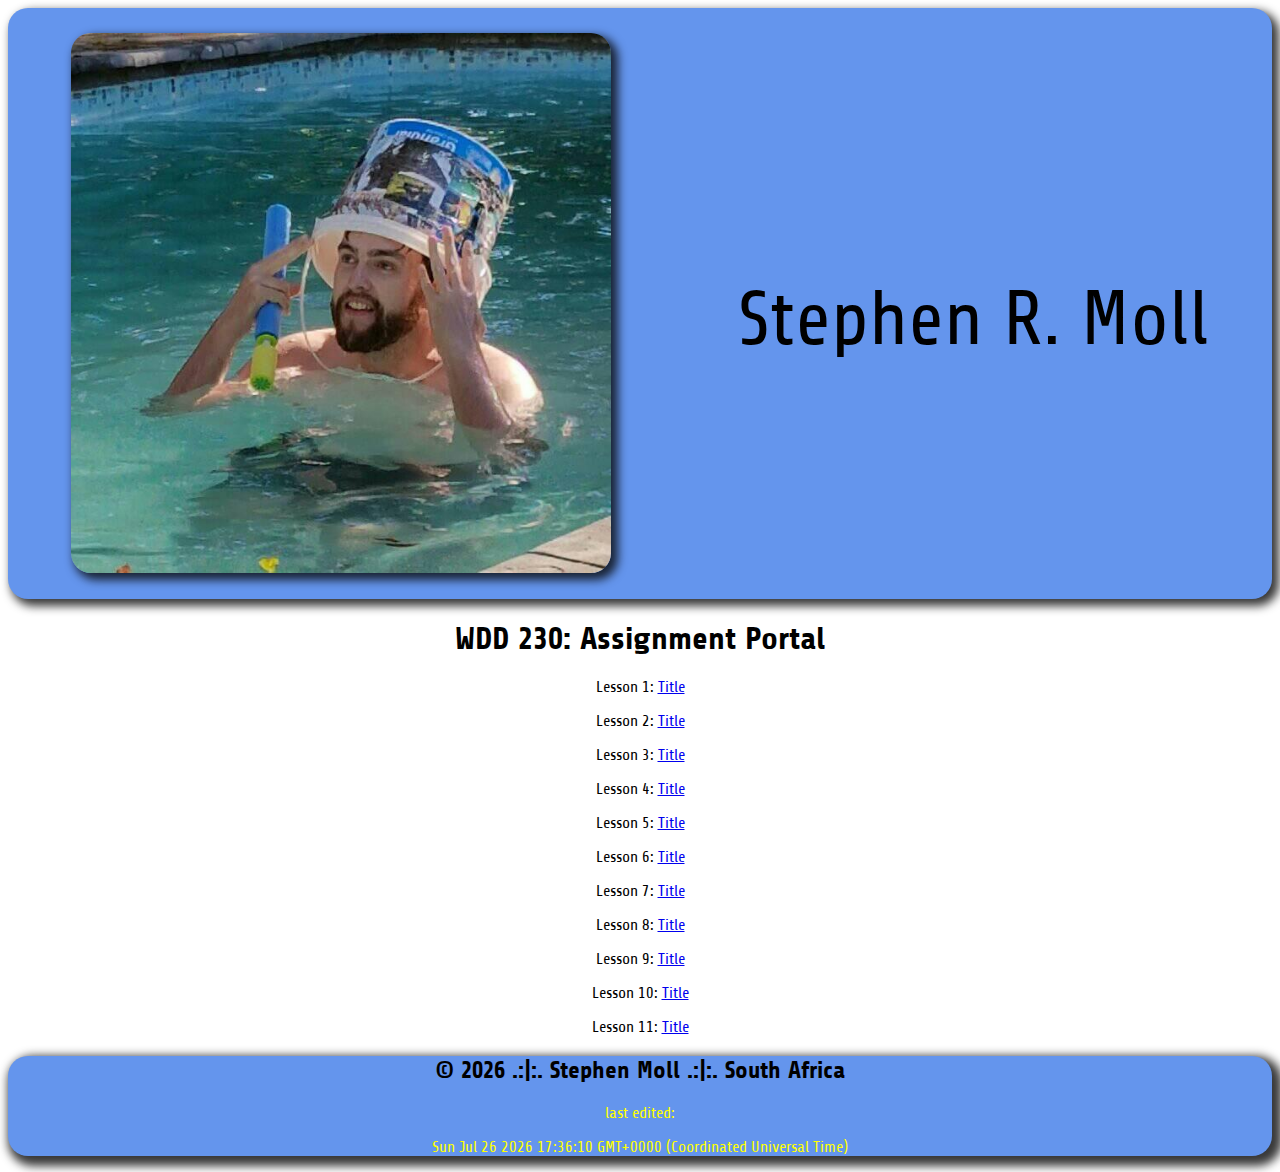
==== index.html @ bf21246f "index site upload" ====
<!DOCTYPE html>
<html lang="en">
<head>
    
    <meta charset="UTF-8">
    <meta http-equiv="X-UA-Compatible" content="IE=edge">
    <meta name="viewport" content="width=device-width, initial-scale=1.0">
    <meta name="author" content="Stephen Moll">
    <meta name="description" content="index page">
    <link rel="stylesheet" href="styles/index.css">
    <title>Index</title>
</head>
<body>
    <header>
        
        
    </header>

    <main>
        
        <div class="top-bit">
            <img class="profile-img" src="images/poolking.jpeg" alt="picture of Stephen Moll">
            <p>Stephen R. Moll</p>
        </div>
        
        <div class="middle-bit">
            <h1>WDD 230: Assignment Portal</h1>
            <p>Lesson 1: <a href="https://www.youtube.com/watch?v=-zZhG5vnCZQ" target="_blank">Title</a></p>
            <p>Lesson 2: <a href="https://www.youtube.com/watch?v=-zZhG5vnCZQ" target="_blank">Title</a></p>
            <p>Lesson 3: <a href="https://www.youtube.com/watch?v=-zZhG5vnCZQ" target="_blank">Title</a></p>
            <p>Lesson 4: <a href="https://www.youtube.com/watch?v=-zZhG5vnCZQ" target="_blank">Title</a></p>
            <p>Lesson 5: <a href="https://www.youtube.com/watch?v=-zZhG5vnCZQ" target="_blank">Title</a></p>
            <p>Lesson 6: <a href="https://www.youtube.com/watch?v=-zZhG5vnCZQ" target="_blank">Title</a></p>
            <p>Lesson 7: <a href="https://www.youtube.com/watch?v=-zZhG5vnCZQ" target="_blank">Title</a></p>
            <p>Lesson 8: <a href="https://www.youtube.com/watch?v=-zZhG5vnCZQ" target="_blank">Title</a></p>
            <p>Lesson 9: <a href="https://www.youtube.com/watch?v=-zZhG5vnCZQ" target="_blank">Title</a></p>
            <p>Lesson 10: <a href="https://www.youtube.com/watch?v=-zZhG5vnCZQ" target="_blank">Title</a></p>
            <p>Lesson 11: <a href="https://www.youtube.com/watch?v=-zZhG5vnCZQ" target="_blank">Title</a></p>
           
        </div>
    </main>

    <footer>
        <div class="bottom-bit">
            <h2>&copy; <nobr class="year">year</nobr> .:|:. Stephen Moll .:|:. South Africa</h2>
            <div class="date-box">
                <p>last edited: </p>
                <p class="date-last-modified"></p>
                
            </div>
            
        </div>
    </footer>

    <script src="scripts/index.js"></script>
</body>
</html>
---- styles/index.css ----
@import url('https://fonts.googleapis.com/css2?family=Share&display=swap');
body {
    font-family: 'Share', cursive;
}

.top-bit {
    border-radius: 20px;
    display: flex;
    background-color:cornflowerblue;
    
    height: 30%;
    box-shadow: 5px 5px 10px 2px rgba(8, 8, 8, 0.8);
}

.top-bit p {
    margin: 0 auto;
    font-size: 6vw;
    color: black;
    margin-top: 30vh;
}

.profile-img {
    margin: 0 auto;
    margin-top: 2%;
    margin-bottom: 2%;
    height: 60vh;
    border-radius: 20px;
    box-shadow: 5px 5px 10px 2px rgba(8, 8, 8, 0.8);
}

.middle-bit {
    text-align: center;
}

.bottom-bit {
    background-color:cornflowerblue;
    text-align: center;
    border-radius: 20px;
    box-shadow: 5px 5px 10px 5px rgba(8, 8, 8, 0.8);
    
}

.date-box {
    color: yellow;
}
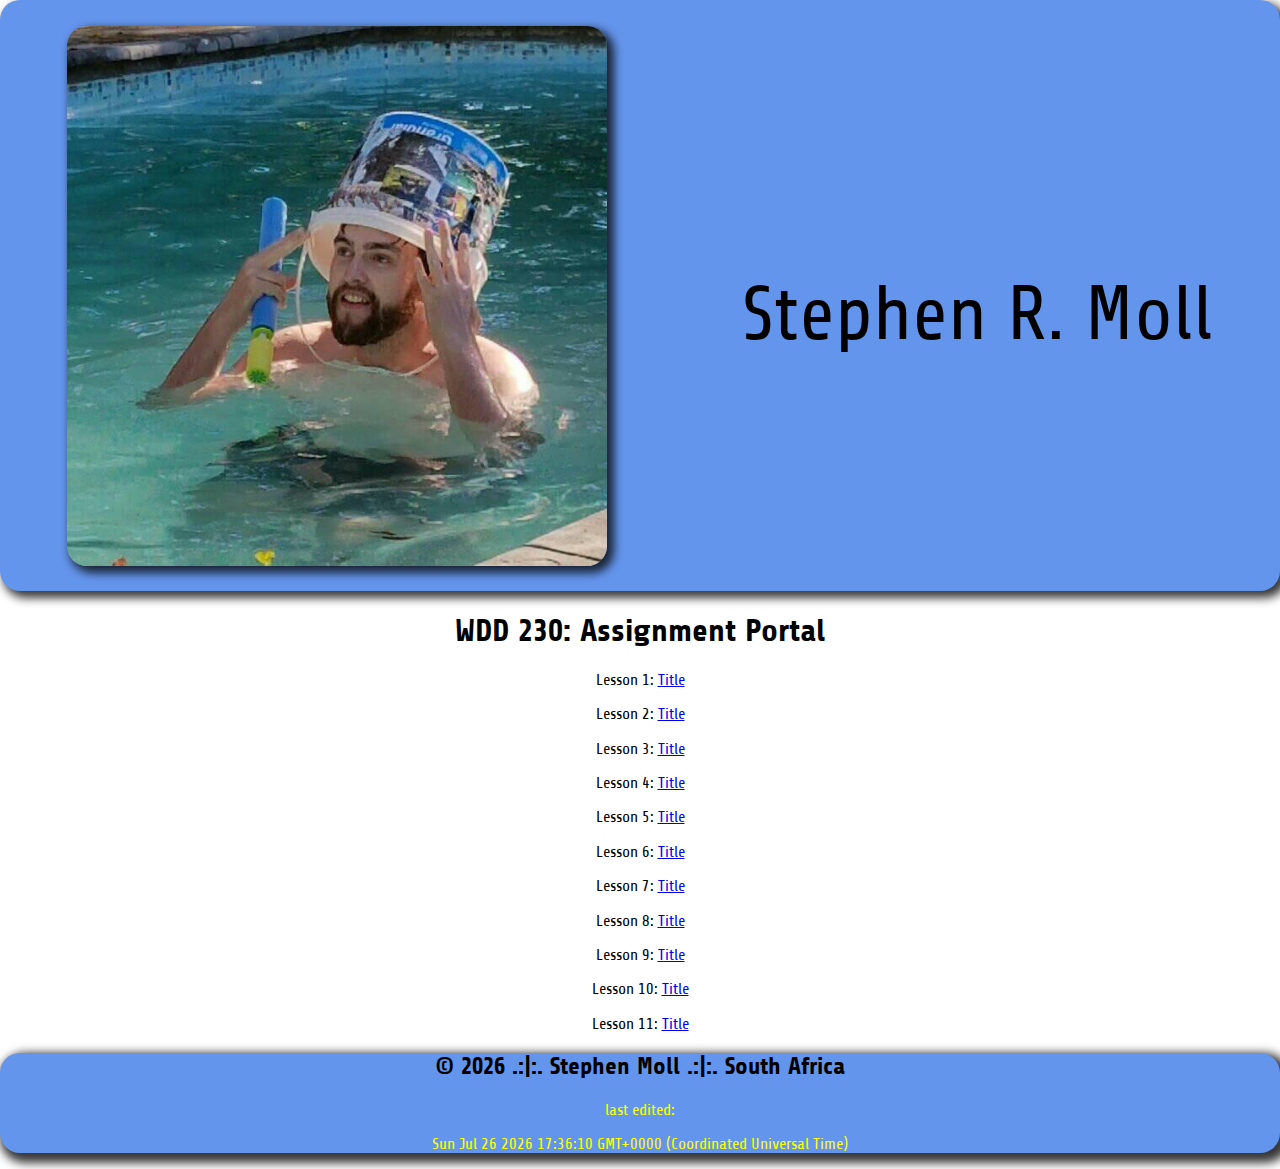
==== commit 075e1b20: "added normalize.css to styles" ====
--- a/index.html
+++ b/index.html
@@ -7,6 +7,7 @@
     <meta name="viewport" content="width=device-width, initial-scale=1.0">
     <meta name="author" content="Stephen Moll">
     <meta name="description" content="index page">
+    <link rel="stylesheet" href="styles/normalize.css">
     <link rel="stylesheet" href="styles/index.css">
     <title>Index</title>
 </head>
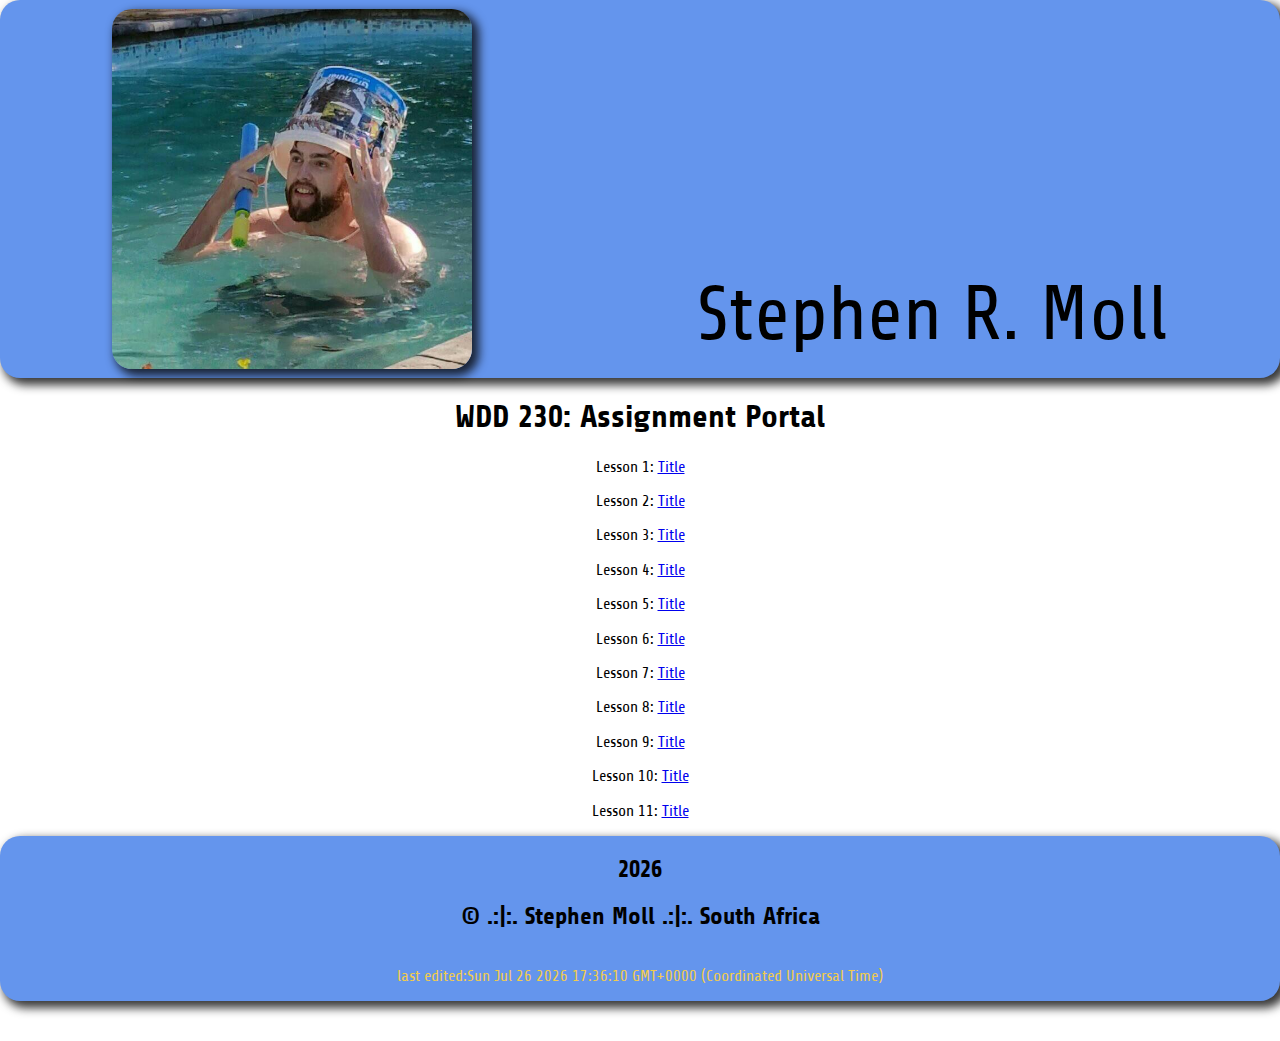
==== commit da6b9776: "medium.css and html fix" ====
--- a/index.html
+++ b/index.html
@@ -12,20 +12,18 @@
     <title>Index</title>
 </head>
 <body>
+
     <header>
-        
-        
-    </header>
-
-    <main>
-        
         <div class="top-bit">
             <img class="profile-img" src="images/poolking.jpeg" alt="picture of Stephen Moll">
             <p>Stephen R. Moll</p>
         </div>
-        
+        <h1 class = "portal" >WDD 230: Assignment Portal</h1>
+    </header>
+
+    <main>
         <div class="middle-bit">
-            <h1>WDD 230: Assignment Portal</h1>
+            
             <p>Lesson 1: <a href="https://www.youtube.com/watch?v=-zZhG5vnCZQ" target="_blank">Title</a></p>
             <p>Lesson 2: <a href="https://www.youtube.com/watch?v=-zZhG5vnCZQ" target="_blank">Title</a></p>
             <p>Lesson 3: <a href="https://www.youtube.com/watch?v=-zZhG5vnCZQ" target="_blank">Title</a></p>
@@ -43,12 +41,17 @@
 
     <footer>
         <div class="bottom-bit">
-            <h2>&copy; <nobr class="year">year</nobr> .:|:. Stephen Moll .:|:. South Africa</h2>
-            <div class="date-box">
-                <p>last edited: </p>
-                <p class="date-last-modified"></p>
+            <div class="footer-info-container"></div>
+                <h2 class="year">year</h2>
+                <h2>&copy;  .:|:. Stephen Moll .:|:. South Africa</h2>
+                <div class="date-box">
+                    <p>last edited: </p>
+                    <p class="date-last-modified"></p>
+                    
+                </div>
+            </div>    
                 
-            </div>
+
             
         </div>
     </footer>
--- a/styles/index.css
+++ b/styles/index.css
@@ -1,6 +1,7 @@
 @import url('https://fonts.googleapis.com/css2?family=Share&display=swap');
 body {
     font-family: 'Share', cursive;
+    width: 100%;
 }
 
 .top-bit {
@@ -21,25 +22,38 @@
 
 .profile-img {
     margin: 0 auto;
-    margin-top: 2%;
-    margin-bottom: 2%;
-    height: 60vh;
+    margin-top: 1vh;
+    margin-bottom: 1vh;
+    height: 40vh;
     border-radius: 20px;
     box-shadow: 5px 5px 10px 2px rgba(8, 8, 8, 0.8);
+}
+
+.portal {
+    text-align: center;
 }
 
 .middle-bit {
     text-align: center;
 }
 
+.footer-info-container {
+    display: flex;
+    margin: 0 auto;
+    justify-content: center;
+}
+
 .bottom-bit {
     background-color:cornflowerblue;
     text-align: center;
     border-radius: 20px;
-    box-shadow: 5px 5px 10px 5px rgba(8, 8, 8, 0.8);
+    box-shadow: 5px 5px 10px 2px rgba(8, 8, 8, 0.8);
     
 }
 
 .date-box {
-    color: yellow;
-}+    color: rgb(241, 203, 78);
+    display: flex;
+    justify-content: center;
+    margin-bottom: 40px;
+}    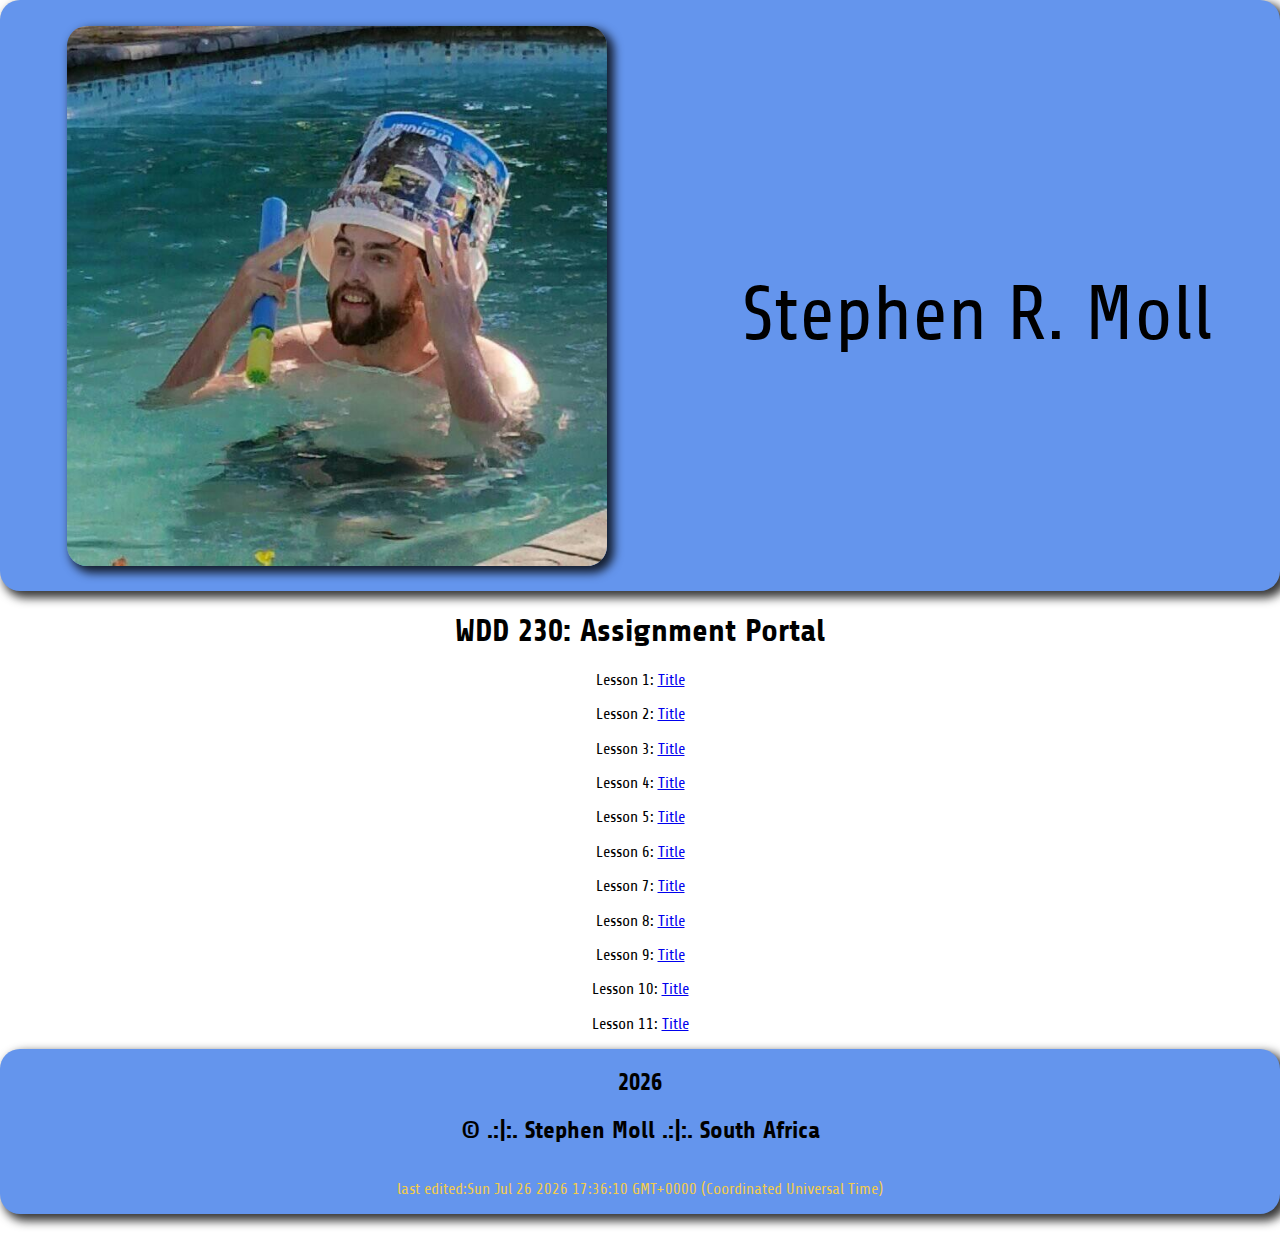
==== commit 80db33f7: "Working on strange error" ====
--- a/index.html
+++ b/index.html
@@ -7,8 +7,10 @@
     <meta name="viewport" content="width=device-width, initial-scale=1.0">
     <meta name="author" content="Stephen Moll">
     <meta name="description" content="index page">
+    <link rel="stylesheet" href="styles/small.css">
+    <link rel="stylesheet" href="styles/medium.css">
     <link rel="stylesheet" href="styles/normalize.css">
-    <link rel="stylesheet" href="styles/index.css">
+   
     <title>Index</title>
 </head>
 <body>
--- a/styles/small.css
+++ b/styles/small.css
@@ -0,0 +1,59 @@
+@import url('https://fonts.googleapis.com/css2?family=Share&display=swap');
+body {
+    font-family: 'Share', cursive;
+    width: 100%;
+}
+
+.top-bit {
+    border-radius: 20px;
+    display: flex;
+    background-color:cornflowerblue;
+    
+    height: 30%;
+    box-shadow: 5px 5px 10px 2px rgba(8, 8, 8, 0.8);
+}
+
+.top-bit p {
+    margin: 0 auto;
+    font-size: 6vw;
+    color: black;
+    margin-top: 30vh;
+}
+
+.profile-img {
+    margin: 0 auto;
+    margin-top: 1vh;
+    margin-bottom: 1vh;
+    height: 30vh;
+    border-radius: 20px; 
+    box-shadow: 5px 5px 10px 2px rgba(8, 8, 8, 0.8);
+}
+
+.portal {
+    text-align: center;
+}
+
+.middle-bit {
+    text-align: center;
+}
+
+.footer-info-container {
+    display: flex;
+    margin: 0 auto;
+    justify-content: center;
+}
+
+.bottom-bit {
+    background-color:cornflowerblue;
+    text-align: center;
+    border-radius: 20px;
+    box-shadow: 5px 5px 10px 2px rgba(8, 8, 8, 0.8);
+    
+}
+
+.date-box {
+    color: rgb(241, 203, 78);
+    display: flex;
+    justify-content: center;
+    margin-bottom: 40px;
+}    --- a/styles/medium.css
+++ b/styles/medium.css
@@ -0,0 +1,18 @@
+@media only screen and (min-width: 32.5em){
+
+    .profile-img {
+        margin: 0 auto;
+        margin-top: 2%;
+        margin-bottom: 2%;
+        height: 60vh;
+        border-radius: 20px;
+        box-shadow: 5px 5px 10px 2px rgba(0,0,0,.8);
+    }
+    .top-bit {
+        border-radius: 20px;
+        display: flex;
+        background-color:cornflowerblue;
+        height: 20%;
+        box-shadow: 5px 5px 10px 2px rgba(8, 8, 8, 0.8);
+    }
+}